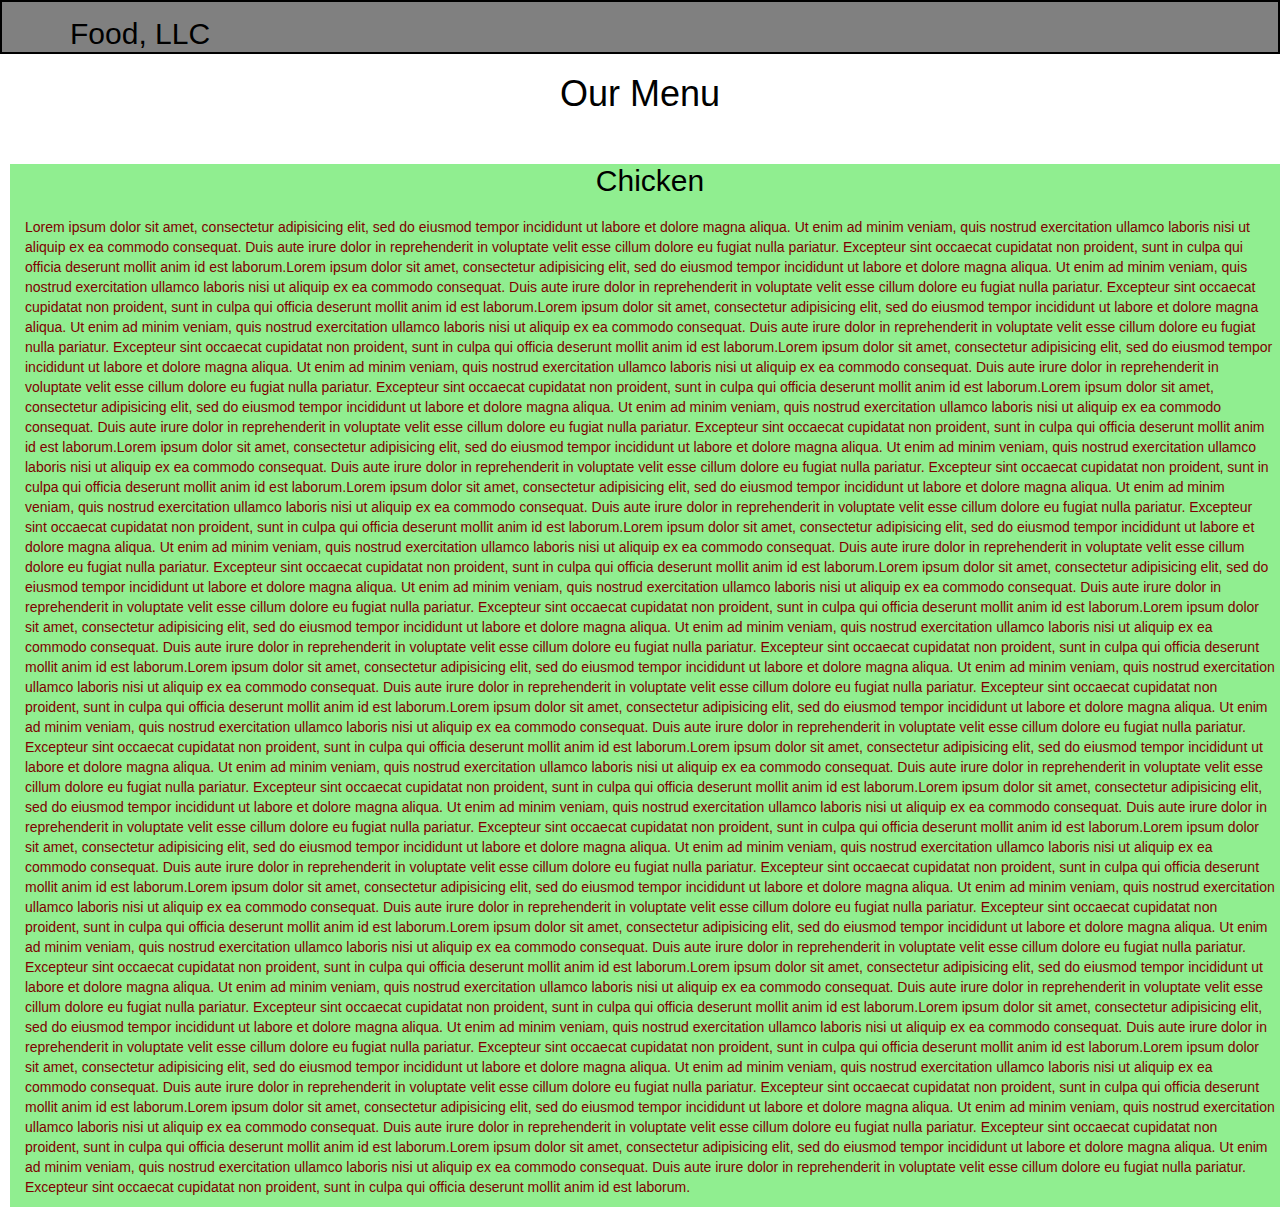
==== mod3_assignment/index.html @ 283e7e27 "module 3 final solution" ====
<!DOCTYPE html>
<html>
<head>
	<meta charset="utf-8">
	<meta http-equiv="X-UA-Compatible" content="IE=edge">
	<meta name="viewport" content="width=device-width, initial-scale=1">
	<title>module 3 assignment</title>
	<link rel="stylesheet" href="css/bootstrap.min.css">
	<link rel="stylesheet" type="text/css" href="css/styles.css">
</head>
<body>
	<header>
		<nav id="navbar-header" class="navbar navbar-default">
			<div class="container">
				<div class="navbar-header">
				 <div class="navbar-brand">
					<h2 class="text-left">Food, LLC</h2>
				 </div>
				   <button type="button" class="navbar-toggle collapsed" data-toggle="collapse" data-target="#collapsable-nav" aria-expanded="false">
        			<span class="sr-only">Toggle navigation</span>
        			<span class="icon-bar"></span>
        			<span class="icon-bar"></span>
        			<span class="icon-bar"></span>
     			 </button>
				
				</div>
				<div id="collapsable-nav" class="collapse navbar-collapse">
					<ul id="nav-list" class="nav navbar-nav visible-xs">
						<li><a href="#">Chicken</a></li><hr>
						<li><a href="#">Beef</a></li><hr>
						<li><a href="#">Sushi</a></li><hr>
						
					</ul>
				</div>

			</div>
		</nav>
	</header>
	<h1 class="text-center">Our Menu</h1>
	<div id="section" class="container col-xs-12"><h2 class="text-center">Chicken</h2><p>Lorem ipsum dolor sit amet, consectetur adipisicing elit, sed do eiusmod
	tempor incididunt ut labore et dolore magna aliqua. Ut enim ad minim veniam,
	quis nostrud exercitation ullamco laboris nisi ut aliquip ex ea commodo
	consequat. Duis aute irure dolor in reprehenderit in voluptate velit esse
	cillum dolore eu fugiat nulla pariatur. Excepteur sint occaecat cupidatat non
	proident, sunt in culpa qui officia deserunt mollit anim id est laborum.Lorem ipsum dolor sit amet, consectetur adipisicing elit, sed do eiusmod
	tempor incididunt ut labore et dolore magna aliqua. Ut enim ad minim veniam,
	quis nostrud exercitation ullamco laboris nisi ut aliquip ex ea commodo
	consequat. Duis aute irure dolor in reprehenderit in voluptate velit esse
	cillum dolore eu fugiat nulla pariatur. Excepteur sint occaecat cupidatat non
	proident, sunt in culpa qui officia deserunt mollit anim id est laborum.Lorem ipsum dolor sit amet, consectetur adipisicing elit, sed do eiusmod
	tempor incididunt ut labore et dolore magna aliqua. Ut enim ad minim veniam,
	quis nostrud exercitation ullamco laboris nisi ut aliquip ex ea commodo
	consequat. Duis aute irure dolor in reprehenderit in voluptate velit esse
	cillum dolore eu fugiat nulla pariatur. Excepteur sint occaecat cupidatat non
	proident, sunt in culpa qui officia deserunt mollit anim id est laborum.Lorem ipsum dolor sit amet, consectetur adipisicing elit, sed do eiusmod
	tempor incididunt ut labore et dolore magna aliqua. Ut enim ad minim veniam,
	quis nostrud exercitation ullamco laboris nisi ut aliquip ex ea commodo
	consequat. Duis aute irure dolor in reprehenderit in voluptate velit esse
	cillum dolore eu fugiat nulla pariatur. Excepteur sint occaecat cupidatat non
	proident, sunt in culpa qui officia deserunt mollit anim id est laborum.Lorem ipsum dolor sit amet, consectetur adipisicing elit, sed do eiusmod
	tempor incididunt ut labore et dolore magna aliqua. Ut enim ad minim veniam,
	quis nostrud exercitation ullamco laboris nisi ut aliquip ex ea commodo
	consequat. Duis aute irure dolor in reprehenderit in voluptate velit esse
	cillum dolore eu fugiat nulla pariatur. Excepteur sint occaecat cupidatat non
	proident, sunt in culpa qui officia deserunt mollit anim id est laborum.Lorem ipsum dolor sit amet, consectetur adipisicing elit, sed do eiusmod
	tempor incididunt ut labore et dolore magna aliqua. Ut enim ad minim veniam,
	quis nostrud exercitation ullamco laboris nisi ut aliquip ex ea commodo
	consequat. Duis aute irure dolor in reprehenderit in voluptate velit esse
	cillum dolore eu fugiat nulla pariatur. Excepteur sint occaecat cupidatat non
	proident, sunt in culpa qui officia deserunt mollit anim id est laborum.Lorem ipsum dolor sit amet, consectetur adipisicing elit, sed do eiusmod
	tempor incididunt ut labore et dolore magna aliqua. Ut enim ad minim veniam,
	quis nostrud exercitation ullamco laboris nisi ut aliquip ex ea commodo
	consequat. Duis aute irure dolor in reprehenderit in voluptate velit esse
	cillum dolore eu fugiat nulla pariatur. Excepteur sint occaecat cupidatat non
	proident, sunt in culpa qui officia deserunt mollit anim id est laborum.Lorem ipsum dolor sit amet, consectetur adipisicing elit, sed do eiusmod
	tempor incididunt ut labore et dolore magna aliqua. Ut enim ad minim veniam,
	quis nostrud exercitation ullamco laboris nisi ut aliquip ex ea commodo
	consequat. Duis aute irure dolor in reprehenderit in voluptate velit esse
	cillum dolore eu fugiat nulla pariatur. Excepteur sint occaecat cupidatat non
	proident, sunt in culpa qui officia deserunt mollit anim id est laborum.Lorem ipsum dolor sit amet, consectetur adipisicing elit, sed do eiusmod
	tempor incididunt ut labore et dolore magna aliqua. Ut enim ad minim veniam,
	quis nostrud exercitation ullamco laboris nisi ut aliquip ex ea commodo
	consequat. Duis aute irure dolor in reprehenderit in voluptate velit esse
	cillum dolore eu fugiat nulla pariatur. Excepteur sint occaecat cupidatat non
	proident, sunt in culpa qui officia deserunt mollit anim id est laborum.Lorem ipsum dolor sit amet, consectetur adipisicing elit, sed do eiusmod
	tempor incididunt ut labore et dolore magna aliqua. Ut enim ad minim veniam,
	quis nostrud exercitation ullamco laboris nisi ut aliquip ex ea commodo
	consequat. Duis aute irure dolor in reprehenderit in voluptate velit esse
	cillum dolore eu fugiat nulla pariatur. Excepteur sint occaecat cupidatat non
	proident, sunt in culpa qui officia deserunt mollit anim id est laborum.Lorem ipsum dolor sit amet, consectetur adipisicing elit, sed do eiusmod
	tempor incididunt ut labore et dolore magna aliqua. Ut enim ad minim veniam,
	quis nostrud exercitation ullamco laboris nisi ut aliquip ex ea commodo
	consequat. Duis aute irure dolor in reprehenderit in voluptate velit esse
	cillum dolore eu fugiat nulla pariatur. Excepteur sint occaecat cupidatat non
	proident, sunt in culpa qui officia deserunt mollit anim id est laborum.Lorem ipsum dolor sit amet, consectetur adipisicing elit, sed do eiusmod
	tempor incididunt ut labore et dolore magna aliqua. Ut enim ad minim veniam,
	quis nostrud exercitation ullamco laboris nisi ut aliquip ex ea commodo
	consequat. Duis aute irure dolor in reprehenderit in voluptate velit esse
	cillum dolore eu fugiat nulla pariatur. Excepteur sint occaecat cupidatat non
	proident, sunt in culpa qui officia deserunt mollit anim id est laborum.Lorem ipsum dolor sit amet, consectetur adipisicing elit, sed do eiusmod
	tempor incididunt ut labore et dolore magna aliqua. Ut enim ad minim veniam,
	quis nostrud exercitation ullamco laboris nisi ut aliquip ex ea commodo
	consequat. Duis aute irure dolor in reprehenderit in voluptate velit esse
	cillum dolore eu fugiat nulla pariatur. Excepteur sint occaecat cupidatat non
	proident, sunt in culpa qui officia deserunt mollit anim id est laborum.Lorem ipsum dolor sit amet, consectetur adipisicing elit, sed do eiusmod
	tempor incididunt ut labore et dolore magna aliqua. Ut enim ad minim veniam,
	quis nostrud exercitation ullamco laboris nisi ut aliquip ex ea commodo
	consequat. Duis aute irure dolor in reprehenderit in voluptate velit esse
	cillum dolore eu fugiat nulla pariatur. Excepteur sint occaecat cupidatat non
	proident, sunt in culpa qui officia deserunt mollit anim id est laborum.Lorem ipsum dolor sit amet, consectetur adipisicing elit, sed do eiusmod
	tempor incididunt ut labore et dolore magna aliqua. Ut enim ad minim veniam,
	quis nostrud exercitation ullamco laboris nisi ut aliquip ex ea commodo
	consequat. Duis aute irure dolor in reprehenderit in voluptate velit esse
	cillum dolore eu fugiat nulla pariatur. Excepteur sint occaecat cupidatat non
	proident, sunt in culpa qui officia deserunt mollit anim id est laborum.Lorem ipsum dolor sit amet, consectetur adipisicing elit, sed do eiusmod
	tempor incididunt ut labore et dolore magna aliqua. Ut enim ad minim veniam,
	quis nostrud exercitation ullamco laboris nisi ut aliquip ex ea commodo
	consequat. Duis aute irure dolor in reprehenderit in voluptate velit esse
	cillum dolore eu fugiat nulla pariatur. Excepteur sint occaecat cupidatat non
	proident, sunt in culpa qui officia deserunt mollit anim id est laborum.Lorem ipsum dolor sit amet, consectetur adipisicing elit, sed do eiusmod
	tempor incididunt ut labore et dolore magna aliqua. Ut enim ad minim veniam,
	quis nostrud exercitation ullamco laboris nisi ut aliquip ex ea commodo
	consequat. Duis aute irure dolor in reprehenderit in voluptate velit esse
	cillum dolore eu fugiat nulla pariatur. Excepteur sint occaecat cupidatat non
	proident, sunt in culpa qui officia deserunt mollit anim id est laborum.Lorem ipsum dolor sit amet, consectetur adipisicing elit, sed do eiusmod
	tempor incididunt ut labore et dolore magna aliqua. Ut enim ad minim veniam,
	quis nostrud exercitation ullamco laboris nisi ut aliquip ex ea commodo
	consequat. Duis aute irure dolor in reprehenderit in voluptate velit esse
	cillum dolore eu fugiat nulla pariatur. Excepteur sint occaecat cupidatat non
	proident, sunt in culpa qui officia deserunt mollit anim id est laborum.Lorem ipsum dolor sit amet, consectetur adipisicing elit, sed do eiusmod
	tempor incididunt ut labore et dolore magna aliqua. Ut enim ad minim veniam,
	quis nostrud exercitation ullamco laboris nisi ut aliquip ex ea commodo
	consequat. Duis aute irure dolor in reprehenderit in voluptate velit esse
	cillum dolore eu fugiat nulla pariatur. Excepteur sint occaecat cupidatat non
	proident, sunt in culpa qui officia deserunt mollit anim id est laborum.Lorem ipsum dolor sit amet, consectetur adipisicing elit, sed do eiusmod
	tempor incididunt ut labore et dolore magna aliqua. Ut enim ad minim veniam,
	quis nostrud exercitation ullamco laboris nisi ut aliquip ex ea commodo
	consequat. Duis aute irure dolor in reprehenderit in voluptate velit esse
	cillum dolore eu fugiat nulla pariatur. Excepteur sint occaecat cupidatat non
	proident, sunt in culpa qui officia deserunt mollit anim id est laborum.Lorem ipsum dolor sit amet, consectetur adipisicing elit, sed do eiusmod
	tempor incididunt ut labore et dolore magna aliqua. Ut enim ad minim veniam,
	quis nostrud exercitation ullamco laboris nisi ut aliquip ex ea commodo
	consequat. Duis aute irure dolor in reprehenderit in voluptate velit esse
	cillum dolore eu fugiat nulla pariatur. Excepteur sint occaecat cupidatat non
	proident, sunt in culpa qui officia deserunt mollit anim id est laborum.Lorem ipsum dolor sit amet, consectetur adipisicing elit, sed do eiusmod
	tempor incididunt ut labore et dolore magna aliqua. Ut enim ad minim veniam,
	quis nostrud exercitation ullamco laboris nisi ut aliquip ex ea commodo
	consequat. Duis aute irure dolor in reprehenderit in voluptate velit esse
	cillum dolore eu fugiat nulla pariatur. Excepteur sint occaecat cupidatat non
	proident, sunt in culpa qui officia deserunt mollit anim id est laborum.</p></div>
	 <script src="js/jquery-1.11.3.min.js"></script>
  	 <script src="js/bootstrap.min.js"></script>
     <script src="js/script.js"></script>
</body>
</html>
---- mod3_assignment/css/styles.css ----
*{
	box-sizing: border-box;
}
h1{
	color: black;
	margin-bottom: 10px;
	padding: 0;
	vertical-align: center;
}
h2{
	color: black;
	margin: 0;
	padding: 0;
	margin-bottom: 20px;
}
#navbar-header{
	border-radius: 0;
	border: 0;
	background-color: grey;

}
.navbar-brand{
	text-align: left;
}
.navbar-header buttton.navbar-toggle, .icon-bar{
	color: black;
	border: 1px solid black;
}
#nav-list a{
	color: black;
	text-align: center;
	font-size: 1.5em;

}
#nav-list a:hover{
	background-color: lightgreen;
}
div#section{
	background-color: lightgreen;
	color: maroon;
	margin-top: 40px;
	margin-right: 20px; 
	margin-left: 10px;
}
li{
	background-color: white;
	margin: 0;
	padding: 0;
	border: 2px solid black;
}
hr{
	margin: 0;
}
#navbar-header{
	border: 2px solid black;
}
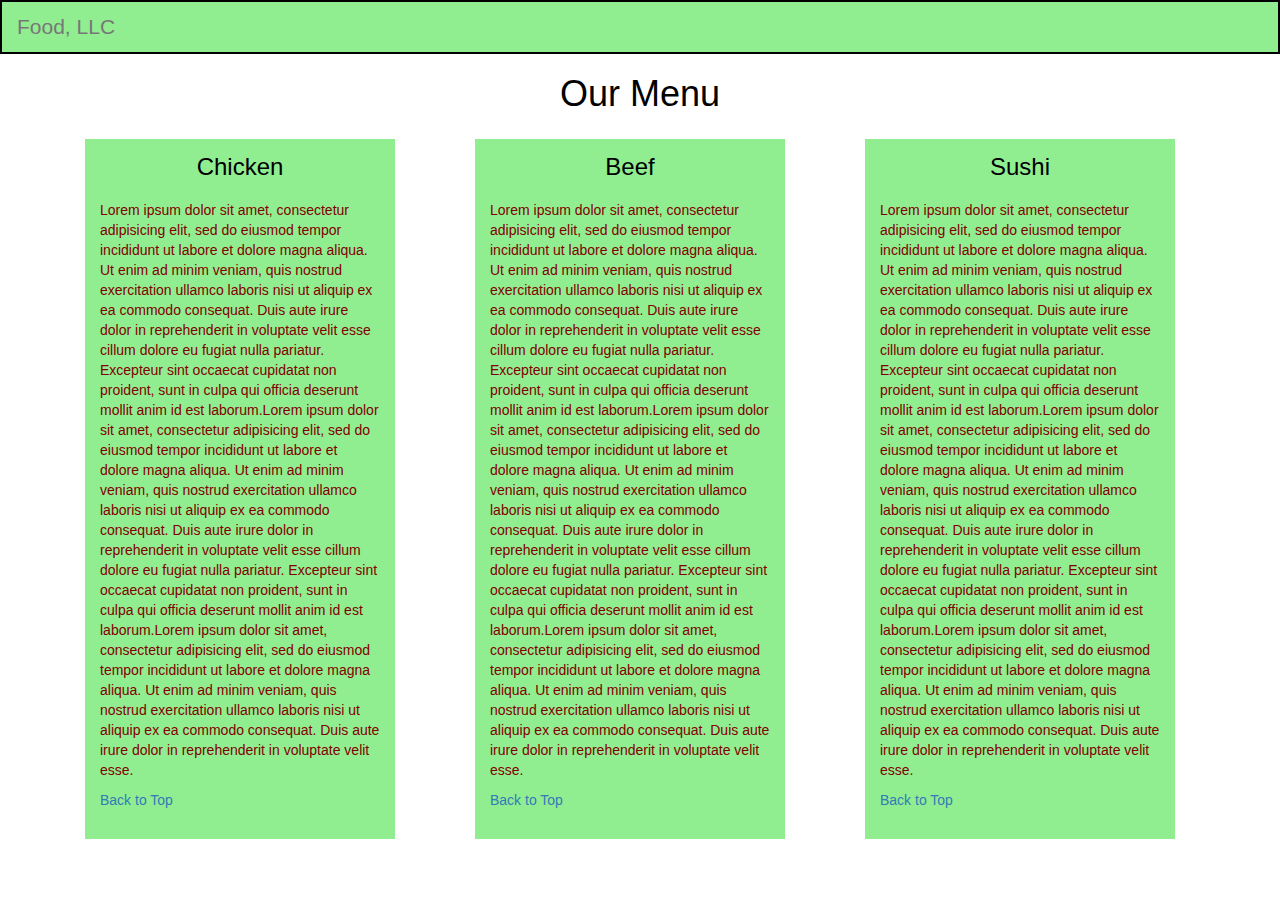
==== commit 9b3dcb25: "finale solution" ====
--- a/mod3_assignment/index.html
+++ b/mod3_assignment/index.html
@@ -11,10 +11,10 @@
 <body>
 	<header>
 		<nav id="navbar-header" class="navbar navbar-default">
-			<div class="container">
+			<div class="container-fluid">
 				<div class="navbar-header">
 				 <div class="navbar-brand">
-					<h2 class="text-left">Food, LLC</h2>
+					<span>Food, LLC</span>
 				 </div>
 				   <button type="button" class="navbar-toggle collapsed" data-toggle="collapse" data-target="#collapsable-nav" aria-expanded="false">
         			<span class="sr-only">Toggle navigation</span>
@@ -26,9 +26,9 @@
 				</div>
 				<div id="collapsable-nav" class="collapse navbar-collapse">
 					<ul id="nav-list" class="nav navbar-nav visible-xs">
-						<li><a href="#">Chicken</a></li><hr>
-						<li><a href="#">Beef</a></li><hr>
-						<li><a href="#">Sushi</a></li><hr>
+						<li><a href="#chicken">Chicken</a></li><hr>
+						<li><a href="#beef">Beef</a></li><hr>
+						<li><a href="#sushi">Sushi</a></li><hr>
 						
 					</ul>
 				</div>
@@ -36,118 +36,69 @@
 			</div>
 		</nav>
 	</header>
-	<h1 class="text-center">Our Menu</h1>
-	<div id="section" class="container col-xs-12"><h2 class="text-center">Chicken</h2><p>Lorem ipsum dolor sit amet, consectetur adipisicing elit, sed do eiusmod
-	tempor incididunt ut labore et dolore magna aliqua. Ut enim ad minim veniam,
-	quis nostrud exercitation ullamco laboris nisi ut aliquip ex ea commodo
-	consequat. Duis aute irure dolor in reprehenderit in voluptate velit esse
-	cillum dolore eu fugiat nulla pariatur. Excepteur sint occaecat cupidatat non
-	proident, sunt in culpa qui officia deserunt mollit anim id est laborum.Lorem ipsum dolor sit amet, consectetur adipisicing elit, sed do eiusmod
-	tempor incididunt ut labore et dolore magna aliqua. Ut enim ad minim veniam,
-	quis nostrud exercitation ullamco laboris nisi ut aliquip ex ea commodo
-	consequat. Duis aute irure dolor in reprehenderit in voluptate velit esse
-	cillum dolore eu fugiat nulla pariatur. Excepteur sint occaecat cupidatat non
-	proident, sunt in culpa qui officia deserunt mollit anim id est laborum.Lorem ipsum dolor sit amet, consectetur adipisicing elit, sed do eiusmod
-	tempor incididunt ut labore et dolore magna aliqua. Ut enim ad minim veniam,
-	quis nostrud exercitation ullamco laboris nisi ut aliquip ex ea commodo
-	consequat. Duis aute irure dolor in reprehenderit in voluptate velit esse
-	cillum dolore eu fugiat nulla pariatur. Excepteur sint occaecat cupidatat non
-	proident, sunt in culpa qui officia deserunt mollit anim id est laborum.Lorem ipsum dolor sit amet, consectetur adipisicing elit, sed do eiusmod
-	tempor incididunt ut labore et dolore magna aliqua. Ut enim ad minim veniam,
-	quis nostrud exercitation ullamco laboris nisi ut aliquip ex ea commodo
-	consequat. Duis aute irure dolor in reprehenderit in voluptate velit esse
-	cillum dolore eu fugiat nulla pariatur. Excepteur sint occaecat cupidatat non
-	proident, sunt in culpa qui officia deserunt mollit anim id est laborum.Lorem ipsum dolor sit amet, consectetur adipisicing elit, sed do eiusmod
-	tempor incididunt ut labore et dolore magna aliqua. Ut enim ad minim veniam,
-	quis nostrud exercitation ullamco laboris nisi ut aliquip ex ea commodo
-	consequat. Duis aute irure dolor in reprehenderit in voluptate velit esse
-	cillum dolore eu fugiat nulla pariatur. Excepteur sint occaecat cupidatat non
-	proident, sunt in culpa qui officia deserunt mollit anim id est laborum.Lorem ipsum dolor sit amet, consectetur adipisicing elit, sed do eiusmod
-	tempor incididunt ut labore et dolore magna aliqua. Ut enim ad minim veniam,
-	quis nostrud exercitation ullamco laboris nisi ut aliquip ex ea commodo
-	consequat. Duis aute irure dolor in reprehenderit in voluptate velit esse
-	cillum dolore eu fugiat nulla pariatur. Excepteur sint occaecat cupidatat non
-	proident, sunt in culpa qui officia deserunt mollit anim id est laborum.Lorem ipsum dolor sit amet, consectetur adipisicing elit, sed do eiusmod
-	tempor incididunt ut labore et dolore magna aliqua. Ut enim ad minim veniam,
-	quis nostrud exercitation ullamco laboris nisi ut aliquip ex ea commodo
-	consequat. Duis aute irure dolor in reprehenderit in voluptate velit esse
-	cillum dolore eu fugiat nulla pariatur. Excepteur sint occaecat cupidatat non
-	proident, sunt in culpa qui officia deserunt mollit anim id est laborum.Lorem ipsum dolor sit amet, consectetur adipisicing elit, sed do eiusmod
-	tempor incididunt ut labore et dolore magna aliqua. Ut enim ad minim veniam,
-	quis nostrud exercitation ullamco laboris nisi ut aliquip ex ea commodo
-	consequat. Duis aute irure dolor in reprehenderit in voluptate velit esse
-	cillum dolore eu fugiat nulla pariatur. Excepteur sint occaecat cupidatat non
-	proident, sunt in culpa qui officia deserunt mollit anim id est laborum.Lorem ipsum dolor sit amet, consectetur adipisicing elit, sed do eiusmod
-	tempor incididunt ut labore et dolore magna aliqua. Ut enim ad minim veniam,
-	quis nostrud exercitation ullamco laboris nisi ut aliquip ex ea commodo
-	consequat. Duis aute irure dolor in reprehenderit in voluptate velit esse
-	cillum dolore eu fugiat nulla pariatur. Excepteur sint occaecat cupidatat non
-	proident, sunt in culpa qui officia deserunt mollit anim id est laborum.Lorem ipsum dolor sit amet, consectetur adipisicing elit, sed do eiusmod
-	tempor incididunt ut labore et dolore magna aliqua. Ut enim ad minim veniam,
-	quis nostrud exercitation ullamco laboris nisi ut aliquip ex ea commodo
-	consequat. Duis aute irure dolor in reprehenderit in voluptate velit esse
-	cillum dolore eu fugiat nulla pariatur. Excepteur sint occaecat cupidatat non
-	proident, sunt in culpa qui officia deserunt mollit anim id est laborum.Lorem ipsum dolor sit amet, consectetur adipisicing elit, sed do eiusmod
-	tempor incididunt ut labore et dolore magna aliqua. Ut enim ad minim veniam,
-	quis nostrud exercitation ullamco laboris nisi ut aliquip ex ea commodo
-	consequat. Duis aute irure dolor in reprehenderit in voluptate velit esse
-	cillum dolore eu fugiat nulla pariatur. Excepteur sint occaecat cupidatat non
-	proident, sunt in culpa qui officia deserunt mollit anim id est laborum.Lorem ipsum dolor sit amet, consectetur adipisicing elit, sed do eiusmod
-	tempor incididunt ut labore et dolore magna aliqua. Ut enim ad minim veniam,
-	quis nostrud exercitation ullamco laboris nisi ut aliquip ex ea commodo
-	consequat. Duis aute irure dolor in reprehenderit in voluptate velit esse
-	cillum dolore eu fugiat nulla pariatur. Excepteur sint occaecat cupidatat non
-	proident, sunt in culpa qui officia deserunt mollit anim id est laborum.Lorem ipsum dolor sit amet, consectetur adipisicing elit, sed do eiusmod
-	tempor incididunt ut labore et dolore magna aliqua. Ut enim ad minim veniam,
-	quis nostrud exercitation ullamco laboris nisi ut aliquip ex ea commodo
-	consequat. Duis aute irure dolor in reprehenderit in voluptate velit esse
-	cillum dolore eu fugiat nulla pariatur. Excepteur sint occaecat cupidatat non
-	proident, sunt in culpa qui officia deserunt mollit anim id est laborum.Lorem ipsum dolor sit amet, consectetur adipisicing elit, sed do eiusmod
-	tempor incididunt ut labore et dolore magna aliqua. Ut enim ad minim veniam,
-	quis nostrud exercitation ullamco laboris nisi ut aliquip ex ea commodo
-	consequat. Duis aute irure dolor in reprehenderit in voluptate velit esse
-	cillum dolore eu fugiat nulla pariatur. Excepteur sint occaecat cupidatat non
-	proident, sunt in culpa qui officia deserunt mollit anim id est laborum.Lorem ipsum dolor sit amet, consectetur adipisicing elit, sed do eiusmod
-	tempor incididunt ut labore et dolore magna aliqua. Ut enim ad minim veniam,
-	quis nostrud exercitation ullamco laboris nisi ut aliquip ex ea commodo
-	consequat. Duis aute irure dolor in reprehenderit in voluptate velit esse
-	cillum dolore eu fugiat nulla pariatur. Excepteur sint occaecat cupidatat non
-	proident, sunt in culpa qui officia deserunt mollit anim id est laborum.Lorem ipsum dolor sit amet, consectetur adipisicing elit, sed do eiusmod
-	tempor incididunt ut labore et dolore magna aliqua. Ut enim ad minim veniam,
-	quis nostrud exercitation ullamco laboris nisi ut aliquip ex ea commodo
-	consequat. Duis aute irure dolor in reprehenderit in voluptate velit esse
-	cillum dolore eu fugiat nulla pariatur. Excepteur sint occaecat cupidatat non
-	proident, sunt in culpa qui officia deserunt mollit anim id est laborum.Lorem ipsum dolor sit amet, consectetur adipisicing elit, sed do eiusmod
-	tempor incididunt ut labore et dolore magna aliqua. Ut enim ad minim veniam,
-	quis nostrud exercitation ullamco laboris nisi ut aliquip ex ea commodo
-	consequat. Duis aute irure dolor in reprehenderit in voluptate velit esse
-	cillum dolore eu fugiat nulla pariatur. Excepteur sint occaecat cupidatat non
-	proident, sunt in culpa qui officia deserunt mollit anim id est laborum.Lorem ipsum dolor sit amet, consectetur adipisicing elit, sed do eiusmod
-	tempor incididunt ut labore et dolore magna aliqua. Ut enim ad minim veniam,
-	quis nostrud exercitation ullamco laboris nisi ut aliquip ex ea commodo
-	consequat. Duis aute irure dolor in reprehenderit in voluptate velit esse
-	cillum dolore eu fugiat nulla pariatur. Excepteur sint occaecat cupidatat non
-	proident, sunt in culpa qui officia deserunt mollit anim id est laborum.Lorem ipsum dolor sit amet, consectetur adipisicing elit, sed do eiusmod
-	tempor incididunt ut labore et dolore magna aliqua. Ut enim ad minim veniam,
-	quis nostrud exercitation ullamco laboris nisi ut aliquip ex ea commodo
-	consequat. Duis aute irure dolor in reprehenderit in voluptate velit esse
-	cillum dolore eu fugiat nulla pariatur. Excepteur sint occaecat cupidatat non
-	proident, sunt in culpa qui officia deserunt mollit anim id est laborum.Lorem ipsum dolor sit amet, consectetur adipisicing elit, sed do eiusmod
-	tempor incididunt ut labore et dolore magna aliqua. Ut enim ad minim veniam,
-	quis nostrud exercitation ullamco laboris nisi ut aliquip ex ea commodo
-	consequat. Duis aute irure dolor in reprehenderit in voluptate velit esse
-	cillum dolore eu fugiat nulla pariatur. Excepteur sint occaecat cupidatat non
-	proident, sunt in culpa qui officia deserunt mollit anim id est laborum.Lorem ipsum dolor sit amet, consectetur adipisicing elit, sed do eiusmod
-	tempor incididunt ut labore et dolore magna aliqua. Ut enim ad minim veniam,
-	quis nostrud exercitation ullamco laboris nisi ut aliquip ex ea commodo
-	consequat. Duis aute irure dolor in reprehenderit in voluptate velit esse
-	cillum dolore eu fugiat nulla pariatur. Excepteur sint occaecat cupidatat non
-	proident, sunt in culpa qui officia deserunt mollit anim id est laborum.Lorem ipsum dolor sit amet, consectetur adipisicing elit, sed do eiusmod
-	tempor incididunt ut labore et dolore magna aliqua. Ut enim ad minim veniam,
-	quis nostrud exercitation ullamco laboris nisi ut aliquip ex ea commodo
-	consequat. Duis aute irure dolor in reprehenderit in voluptate velit esse
-	cillum dolore eu fugiat nulla pariatur. Excepteur sint occaecat cupidatat non
-	proident, sunt in culpa qui officia deserunt mollit anim id est laborum.</p></div>
+	<h1 id="ourmenu" class="text-center">Our Menu</h1>
+	<div class="container">
+		<div class="row">
+			<div id="chicken" class= "col-md-4 col-sm-6 col-xs-12">
+				<div class="section">		
+					<h3 class="text-center">Chicken</h3><p>Lorem ipsum dolor sit amet, consectetur adipisicing elit, sed do eiusmod
+					tempor incididunt ut labore et dolore magna aliqua. Ut enim ad minim veniam,
+					quis nostrud exercitation ullamco laboris nisi ut aliquip ex ea commodo
+					consequat. Duis aute irure dolor in reprehenderit in voluptate velit esse
+					cillum dolore eu fugiat nulla pariatur. Excepteur sint occaecat cupidatat non
+					proident, sunt in culpa qui officia deserunt mollit anim id est laborum.Lorem ipsum dolor sit amet, consectetur adipisicing elit, sed do eiusmod
+					tempor incididunt ut labore et dolore magna aliqua. Ut enim ad minim veniam,
+					quis nostrud exercitation ullamco laboris nisi ut aliquip ex ea commodo
+					consequat. Duis aute irure dolor in reprehenderit in voluptate velit esse
+					cillum dolore eu fugiat nulla pariatur. Excepteur sint occaecat cupidatat non
+					proident, sunt in culpa qui officia deserunt mollit anim id est laborum.Lorem ipsum dolor sit amet, consectetur adipisicing elit, sed do eiusmod
+					tempor incididunt ut labore et dolore magna aliqua. Ut enim ad minim veniam,
+					quis nostrud exercitation ullamco laboris nisi ut aliquip ex ea commodo
+					consequat. Duis aute irure dolor in reprehenderit in voluptate velit esse.
+					</p>
+					<a href="#ourmenu">Back to Top</a>
+				</div>
+			</div>
+			<div id="beef" class="col-md-4 col-sm-6 col-xs-12">
+				<div class="section">		
+					<h3 class="text-center">Beef</h3><p>	Lorem ipsum dolor sit amet, consectetur adipisicing elit, sed do eiusmod
+					tempor incididunt ut labore et dolore magna aliqua. Ut enim ad minim veniam,
+					quis nostrud exercitation ullamco laboris nisi ut aliquip ex ea commodo
+					consequat. Duis aute irure dolor in reprehenderit in voluptate velit esse
+					cillum dolore eu fugiat nulla pariatur. Excepteur sint occaecat cupidatat non
+					proident, sunt in culpa qui officia deserunt mollit anim id est laborum.Lorem ipsum dolor sit amet, consectetur adipisicing elit, sed do eiusmod
+					tempor incididunt ut labore et dolore magna aliqua. Ut enim ad minim veniam,
+					quis nostrud exercitation ullamco laboris nisi ut aliquip ex ea commodo
+					consequat. Duis aute irure dolor in reprehenderit in voluptate velit esse
+					cillum dolore eu fugiat nulla pariatur. Excepteur sint occaecat cupidatat non
+					proident, sunt in culpa qui officia deserunt mollit anim id est laborum.Lorem ipsum dolor sit amet, consectetur adipisicing elit, sed do eiusmod
+					tempor incididunt ut labore et dolore magna aliqua. Ut enim ad minim veniam,
+					quis nostrud exercitation ullamco laboris nisi ut aliquip ex ea commodo
+					consequat. Duis aute irure dolor in reprehenderit in voluptate velit esse.	</p>
+					<a href="#ourmenu">Back to Top</a>
+				</div>
+			</div>
+			<div id="sushi" class="col-md-4 col-sm-12 col-xs-12">	
+				<div class="section">	
+					<h3 class="text-center">Sushi</h3><p>	Lorem ipsum dolor sit amet, consectetur adipisicing elit, sed do eiusmod
+					tempor incididunt ut labore et dolore magna aliqua. Ut enim ad minim veniam,
+					quis nostrud exercitation ullamco laboris nisi ut aliquip ex ea commodo
+					consequat. Duis aute irure dolor in reprehenderit in voluptate velit esse
+					cillum dolore eu fugiat nulla pariatur. Excepteur sint occaecat cupidatat non
+					proident, sunt in culpa qui officia deserunt mollit anim id est laborum.Lorem ipsum dolor sit amet, consectetur adipisicing elit, sed do eiusmod
+					tempor incididunt ut labore et dolore magna aliqua. Ut enim ad minim veniam,
+					quis nostrud exercitation ullamco laboris nisi ut aliquip ex ea commodo
+					consequat. Duis aute irure dolor in reprehenderit in voluptate velit esse
+					cillum dolore eu fugiat nulla pariatur. Excepteur sint occaecat cupidatat non
+					proident, sunt in culpa qui officia deserunt mollit anim id est laborum.Lorem ipsum dolor sit amet, consectetur adipisicing elit, sed do eiusmod
+					tempor incididunt ut labore et dolore magna aliqua. Ut enim ad minim veniam,
+					quis nostrud exercitation ullamco laboris nisi ut aliquip ex ea commodo
+					consequat. Duis aute irure dolor in reprehenderit in voluptate velit esse.	</p>
+					<a href="#ourmenu">Back to Top</a>
+				</div>
+			</div>
+		</div>
+	</div>
 	 <script src="js/jquery-1.11.3.min.js"></script>
   	 <script src="js/bootstrap.min.js"></script>
      <script src="js/script.js"></script>
--- a/mod3_assignment/css/styles.css
+++ b/mod3_assignment/css/styles.css
@@ -7,7 +7,7 @@
 	padding: 0;
 	vertical-align: center;
 }
-h2{
+h3{
 	color: black;
 	margin: 0;
 	padding: 0;
@@ -16,11 +16,16 @@
 #navbar-header{
 	border-radius: 0;
 	border: 0;
-	background-color: grey;
+	background-color: lightgreen;
 
 }
 .navbar-brand{
 	text-align: left;
+	padding: 15px;
+	color: white;
+	font-size: 1.5em;
+
+
 }
 .navbar-header buttton.navbar-toggle, .icon-bar{
 	color: black;
@@ -35,12 +40,15 @@
 #nav-list a:hover{
 	background-color: lightgreen;
 }
-div#section{
+.section{
 	background-color: lightgreen;
 	color: maroon;
-	margin-top: 40px;
-	margin-right: 20px; 
-	margin-left: 10px;
+	margin-top: 40px; 
+	margin: 15px;
+	margin-bottom: 20px;
+	margin-right: 35px;
+	padding: 15px;
+	height: 700px;
 }
 li{
 	background-color: white;
@@ -54,3 +62,9 @@
 #navbar-header{
 	border: 2px solid black;
 }
+.container>.row>div{
+	height: 700px;
+}
+#chicken, #beef{
+	margin-bottom: 20px;
+}
